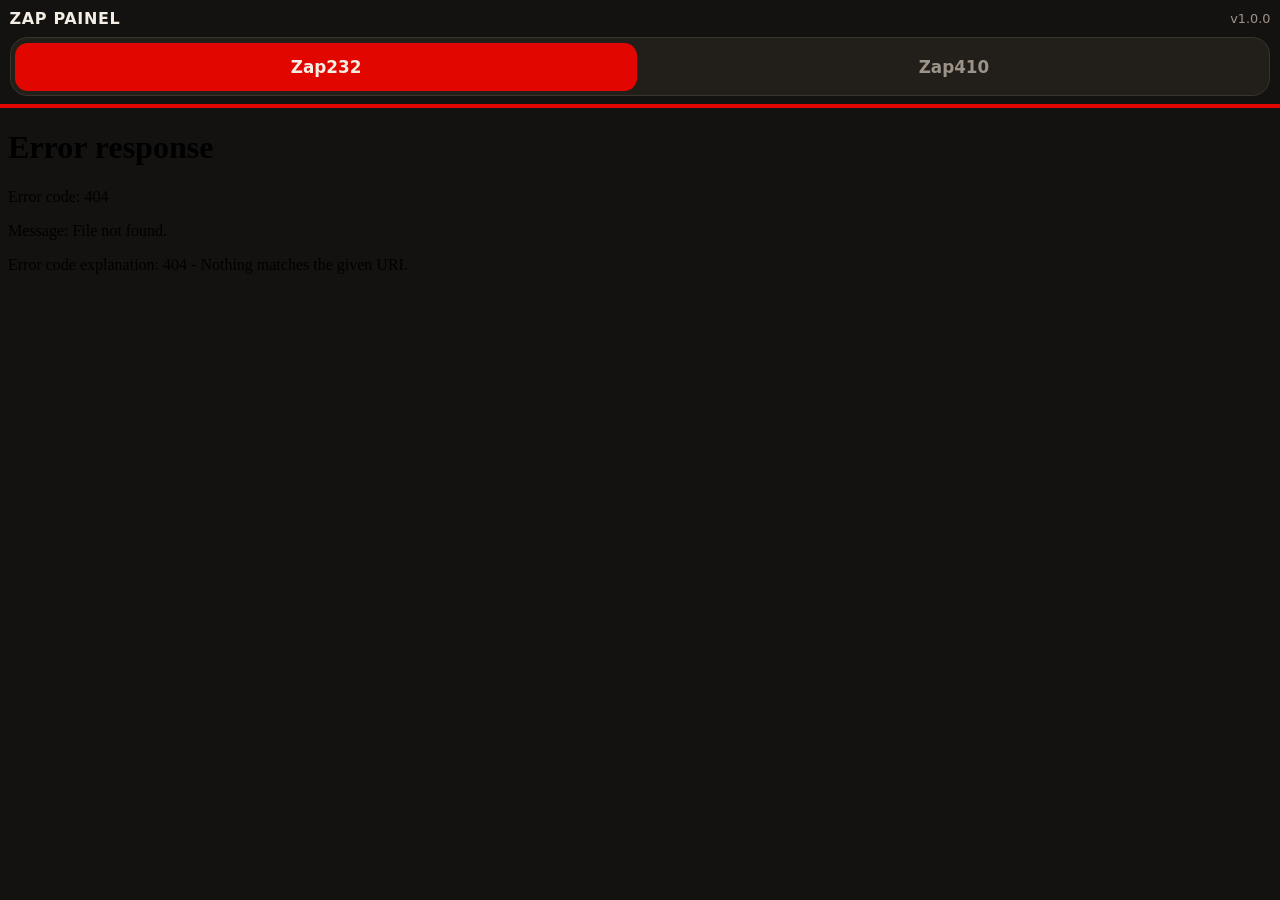
==== painel/index.html @ 60d11806 "Zap Painel: Zap232 e Zap410 em abas, pula para a aba que recebe alarme (v1.0.0) Co-Authored-By: Clau" ====
<!doctype html>
<html lang="pt-BR">
<head>
<meta charset="utf-8">
<meta name="viewport" content="width=device-width, initial-scale=1, viewport-fit=cover">
<meta name="theme-color" content="#E10600">
<meta name="apple-mobile-web-app-capable" content="yes">
<meta name="mobile-web-app-capable" content="yes">
<meta name="apple-mobile-web-app-status-bar-style" content="black">
<meta name="apple-mobile-web-app-title" content="Zap Painel">
<title>Zap Painel</title>
<link rel="manifest" href="manifest.webmanifest">
<link rel="icon" href="icon-192.png">
<link rel="apple-touch-icon" href="apple-touch-icon.png">
<style>
:root { --bg:#141210; --surface:#221F1B; --fg:#F3EDE4; --muted:#9C9388; --alert:#E10600; --line:#3A342C; }
* { box-sizing: border-box; }
html, body { margin:0; height:100%; background:var(--bg); color:var(--fg); font:16px/1.4 system-ui, sans-serif; }
body { display:flex; flex-direction:column; height:100dvh; }
.topo { padding: max(.5rem, env(safe-area-inset-top)) .6rem .5rem; background:var(--bg); border-bottom:4px solid var(--alert); }
.linha { display:flex; align-items:center; gap:.6rem; }
.linha b { font-size:1rem; letter-spacing:.04em; }
.linha small { color:var(--muted); margin-left:auto; font-size:.8rem; }
.abas { display:flex; gap:.4rem; margin-top:.4rem; padding:.3rem; border:1px solid var(--line); border-radius:1.1rem; background:var(--surface); }
.aba { flex:1; min-height:3rem; border:0; border-radius:.8rem; background:transparent; color:var(--muted); font:650 1.05rem system-ui, sans-serif; position:relative; }
.aba.on { background:var(--alert); color:var(--fg); }
.aba.chamando:not(.on) { color:var(--fg); animation: pisca 1s infinite; }
@keyframes pisca { 50% { background:#5a1512; } }
.aba .ponto { position:absolute; top:.45rem; right:.6rem; width:.6rem; height:.6rem; border-radius:50%; background:var(--alert); display:none; }
.aba.chamando .ponto { display:block; }
.palco { position:relative; flex:1; }
/* As duas áreas ficam abertas o tempo todo (para escutar); só uma aparece. */
iframe { position:absolute; inset:0; width:100%; height:100%; border:0; background:var(--bg); }
iframe.oculto { visibility:hidden; pointer-events:none; }
</style>
</head>
<body>
<div class="topo">
  <div class="linha"><b>ZAP PAINEL</b><small id="versao"></small></div>
  <div class="abas" role="tablist">
    <button class="aba" data-aba="232" role="tab">Zap232<span class="ponto"></span></button>
    <button class="aba" data-aba="410" role="tab">Zap410<span class="ponto"></span></button>
  </div>
</div>
<div class="palco">
  <iframe id="f232" data-area="232" title="Zap232" src="../../Oficina/sinal/painel/" allow="autoplay; wake-lock; clipboard-write; web-share"></iframe>
  <iframe id="f410" data-area="410" title="Zap410" src="../410/painel/" allow="autoplay; wake-lock; clipboard-write; web-share"></iframe>
</div>
<script>
/* Zap Painel: o Zap232 e o Zap410 lado a lado, cada um na sua aba.
   Cada aba é o app da área inteiro, sem mudar nada nele: os dados e os
   alarmes de uma área não se misturam com os da outra. As duas ficam abertas
   juntas para continuar escutando; quando chega alarme numa aba escondida,
   o painel pula para ela e ela pisca. */
'use strict';
const VERSAO = '1.0.0';
document.getElementById('versao').textContent = 'v' + VERSAO;
const abas = [...document.querySelectorAll('[data-aba]')];
const quadros = { '232': document.getElementById('f232'), '410': document.getElementById('f410') };
let atual = '232';
try { const g = localStorage.getItem('zappainel-aba'); if (g === '232' || g === '410') atual = g; } catch {}

function mostrar(area) {
  atual = area;
  try { localStorage.setItem('zappainel-aba', area); } catch {}
  abas.forEach(b => {
    b.classList.toggle('on', b.dataset.aba === area);
    if (b.dataset.aba === area) b.classList.remove('chamando');
  });
  Object.entries(quadros).forEach(([a, f]) => f.classList.toggle('oculto', a !== area));
}
abas.forEach(b => b.onclick = () => mostrar(b.dataset.aba));
mostrar(atual);

/* Vigia a tela de alarme (#alarm) de cada área. Os apps estão no mesmo
   endereço (gilsonbolivar-maker.github.io), então o painel consegue olhar
   dentro deles sem que eles precisem mudar. */
function vigiar(area) {
  const f = quadros[area];
  let obs = null;
  const ligar = () => {
    if (obs) obs.disconnect();
    let doc;
    try { doc = f.contentDocument; } catch { return; }
    const el = doc && doc.getElementById('alarm');
    if (!el) { setTimeout(ligar, 1000); return; }
    const aoMudar = () => {
      const tocando = !el.hidden;
      const aba = abas.find(b => b.dataset.aba === area);
      if (tocando) {
        if (atual !== area) { aba.classList.add('chamando'); mostrar(area); }
        if (navigator.vibrate) navigator.vibrate([300, 150, 300]);
      }
    };
    obs = new MutationObserver(aoMudar);
    obs.observe(el, { attributes: true, attributeFilter: ['hidden'] });
    aoMudar();
  };
  f.addEventListener('load', ligar);
}
vigiar('232');
vigiar('410');

if ('serviceWorker' in navigator) navigator.serviceWorker.register('sw.js').catch(() => {});
</script>
</body>
</html>
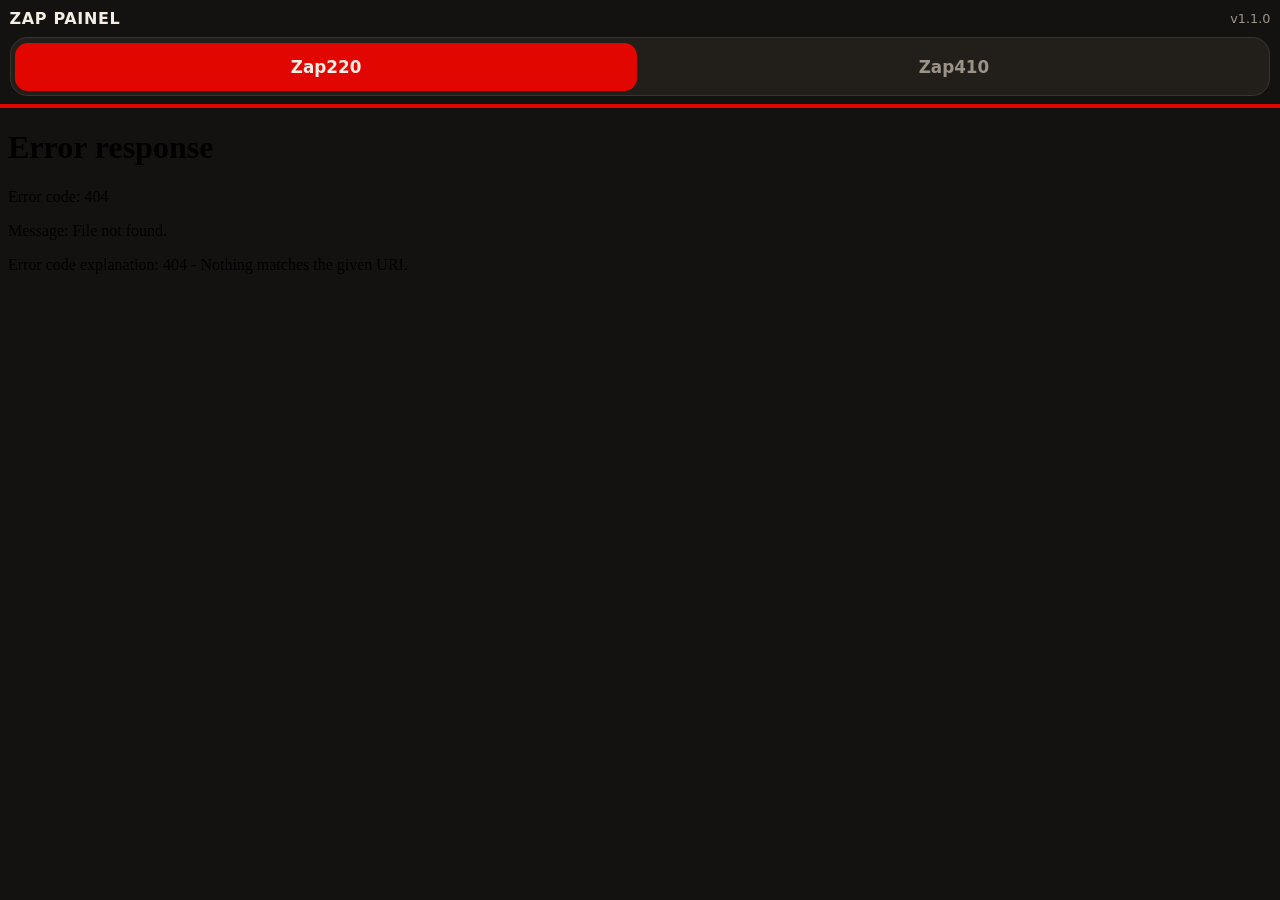
==== commit 9debfe67: "Zap Painel: abas Zap220 e Zap410 (v1.1.0) Co-Authored-By: Claude Opus 5.5 <noreply@anthropic.com> Cl" ====
--- a/painel/index.html
+++ b/painel/index.html
@@ -38,27 +38,27 @@
 <div class="topo">
   <div class="linha"><b>ZAP PAINEL</b><small id="versao"></small></div>
   <div class="abas" role="tablist">
-    <button class="aba" data-aba="232" role="tab">Zap232<span class="ponto"></span></button>
+    <button class="aba" data-aba="220" role="tab">Zap220<span class="ponto"></span></button>
     <button class="aba" data-aba="410" role="tab">Zap410<span class="ponto"></span></button>
   </div>
 </div>
 <div class="palco">
-  <iframe id="f232" data-area="232" title="Zap232" src="../../Oficina/sinal/painel/" allow="autoplay; wake-lock; clipboard-write; web-share"></iframe>
+  <iframe id="f220" data-area="220" title="Zap220" src="../../Oficina/220Sinal/" allow="autoplay; wake-lock; clipboard-write; web-share"></iframe>
   <iframe id="f410" data-area="410" title="Zap410" src="../410/painel/" allow="autoplay; wake-lock; clipboard-write; web-share"></iframe>
 </div>
 <script>
-/* Zap Painel: o Zap232 e o Zap410 lado a lado, cada um na sua aba.
+/* Zap Painel: o Zap220 (Oficina/220Sinal) e o Zap410 lado a lado, cada um na sua aba.
    Cada aba é o app da área inteiro, sem mudar nada nele: os dados e os
    alarmes de uma área não se misturam com os da outra. As duas ficam abertas
    juntas para continuar escutando; quando chega alarme numa aba escondida,
    o painel pula para ela e ela pisca. */
 'use strict';
-const VERSAO = '1.0.0';
+const VERSAO = '1.1.0';
 document.getElementById('versao').textContent = 'v' + VERSAO;
 const abas = [...document.querySelectorAll('[data-aba]')];
-const quadros = { '232': document.getElementById('f232'), '410': document.getElementById('f410') };
-let atual = '232';
-try { const g = localStorage.getItem('zappainel-aba'); if (g === '232' || g === '410') atual = g; } catch {}
+const quadros = { '220': document.getElementById('f220'), '410': document.getElementById('f410') };
+let atual = '220';
+try { const g = localStorage.getItem('zappainel-aba'); if (g === '220' || g === '410') atual = g; } catch {}
 
 function mostrar(area) {
   atual = area;
@@ -98,7 +98,7 @@
   };
   f.addEventListener('load', ligar);
 }
-vigiar('232');
+vigiar('220');
 vigiar('410');
 
 if ('serviceWorker' in navigator) navigator.serviceWorker.register('sw.js').catch(() => {});
